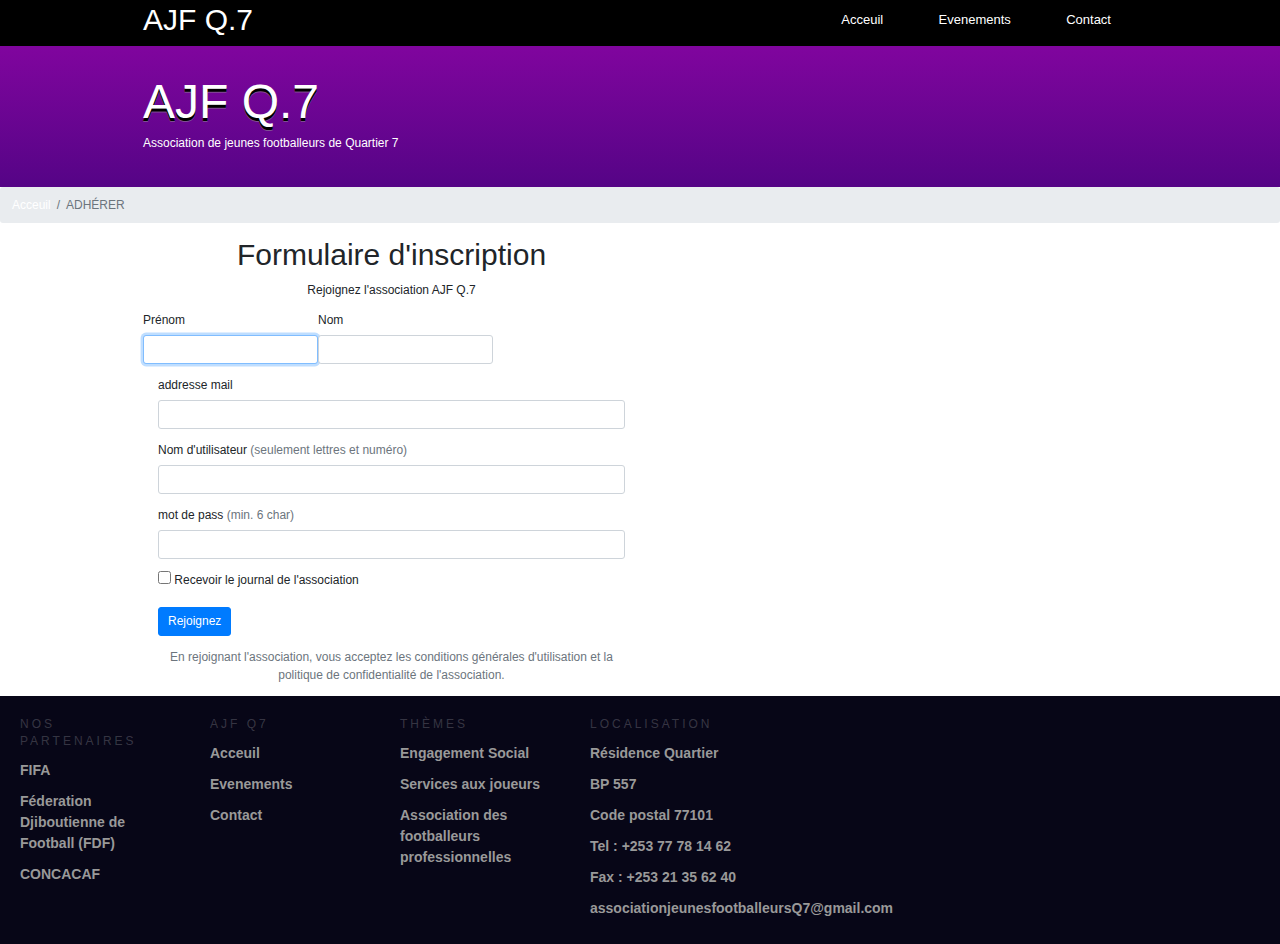
==== page.html @ a99fa95e "Creation d'un formulaire, d'un modal pour contact et du contenu. Amélioration du style grace à Boots" ====
<!DOCTYPE html>
<html lang="fr">
<head>
    <meta charset="utf-8">
    <meta name="viewport" content="width=device-width, initial-scale=1.0">
    <link rel="stylesheet" href="https://stackpath.bootstrapcdn.com/bootstrap/4.4.1/css/bootstrap.min.css" integrity="sha384-Vkoo8x4CGsO3+Hhxv8T/Q5PaXtkKtu6ug5TOeNV6gBiFeWPGFN9MuhOf23Q9Ifjh" crossorigin="anonymous">
    <link rel="stylesheet" href="style.css">
    <title>Association de jeunes footballeurs de Quartier 7</title>
</head>
<body>
	<!-- Modal -->
    <div class="modal fade" id="exampleModal" tabindex="-1" role="dialog" aria-labelledby="exampleModalLabel" aria-hidden="true">
        <div class="modal-dialog" role="document">
          <div class="modal-content">
            <div class="modal-header">
              <h5 class="modal-title" id="exampleModalLabel">Contacter</h5>
              <button type="button" class="close" data-dismiss="modal" aria-label="Close">
                <span aria-hidden="true">&times;</span>
              </button>
            </div>
            <div class="modal-body">
              <div class="mb-3">
                <label for="exampleFormControlInput1" class="form-label">Expéditeur</label>
                <input type="email" class="form-control" id="exampleFormControlInput1" placeholder="name@example.com">
              </div>
              <div class="mb-3">
                <label for="exampleFormControlInput2" class="form-label">Sujet</label>
                <input type="text" class="form-control" id="exampleFormControlInput2" placeholder=".....">
              </div>
              <div class="mb-3">
                <label for="exampleFormControlTextarea1" class="form-label">Message</label>
                <textarea class="form-control" id="exampleFormControlTextarea1" rows="3"></textarea>
              </div>
            </div>
            <div class="modal-footer">
              <button type="button" class="btn btn-secondary" data-dismiss="modal">J'ai changer d'avis</button>
              <button type="button" class="btn btn-primary">Envoyer</button>
            </div>
          </div>
        </div>
      </div>
      <!-- Fin du Modal -->
<header class="clearfix">
        <div class="container">
                <div class="header-left">
                    <h1>AJF Q.7</h1>
                </div>
                <div class="header-right">
                    <label for="open">
                        <span class="hidden-desktop"></span>
                    </label>
                    <input type="checkbox" name="" id="open">
                    <nav>
                        <a href="index.html">Acceuil</a>
                        <a href="#">Evenements</a>
                        <a type="button" data-toggle="modal" data-target="#exampleModal">Contact</a>
                    </nav>
                </div>
        </div>
</header>
    <section class="clearfix">
            <div class="container">
                <div class="section-left">
                    <h1 class="section-title">AJF Q.7</h1>
                    <h5 class="section-tagline">Association de jeunes footballeurs de Quartier 7</h5>
                </div>
            </div>
    </section>
            <div>
              <nav aria-label="breadcrumb">
                <ol class="breadcrumb">
                  <li class="breadcrumb-item"><a href="index.html">Acceuil</a></li>
                  <li class="breadcrumb-item active" aria-current="page">ADHÉRER</li>
                </ol>
              </nav>
            </div>
<main>

  <div class="container">
    <div class="col-sm-offset-2 col-sm-8 col-md-offset-3 col-md-6">
      <div class="header">
  
        <div class="header__text-group text-center">
          <h1 class="header__heading">Formulaire d'inscription</h1>
          <p class="header__subheading">Rejoignez l'association AJF Q.7</p>
        </div> <!-- close .text-group -->
      </div> <!-- close .header -->
      <div class="form-register">
        <form name="register">
          <input name="utf8" type="hidden" value="✓">
          <div class="row">
            <div class="col-xs-6">
              <div class="form-group">
                <label for="user_first_name">Prénom</label>
                <input autofocus="autofocus" class="form-control" required="required" type="text" name="user[first_name]" id="user_first_name">
              </div> <!-- close .form-group -->
            </div> <!-- close .col -->
  
            <div class="col-xs-6">
              <div class="form-group">
                <label for="user_last_name">Nom</label>
                <input class="form-control" type="text" name="user[last_name]" id="user_last_name">
              </div> <!-- close .form-group -->
            </div> <!-- close .col -->
          </div> <!-- close .row -->
  
          <div class="form-group">
            <label for="user_email">
              addresse mail
            </label>
            <input class="form-control" type="email" value="" name="user[email]" id="user_email" data-cip-id="cIPJQ342845639">
  
          </div> <!-- close .form-group -->
  
          <div class="form-group">
            <label for="user_username">
              Nom d'utilisateur <span class="text-secondary">(seulement lettres et numéro)</span>
            </label>
            <input class="form-control" required="required" type="text" name="user[username]" id="user_username" data-cip-id="user_username" autocomplete="off">
          </div> <!-- close .form-group -->
  
          <div class="form-group">
            <label for="user_password">
              mot de pass <span class="text-secondary">(min. 6 char)</span>
            </label>
            <input autocomplete="off" class="form-control" required="required" type="password" name="user[password]" id="user_password" data-cip-id="cIPJQ342845640">
  
          </div> <!-- close .form-group -->
  
          <div class="form-group">
            <label for="user_subscribe_to_newsletter">
              <input name="user[subscribe_to_newsletter]" type="hidden" value="0">
              <input type="checkbox" value="1" name="user[subscribe_to_newsletter]" id="user_subscribe_to_newsletter">
              Recevoir le journal de l'association
            </label>
          </div> <!-- close .form-group -->
  
          <div class="form-group">
            <input type="submit" value="Rejoignez" class="btn btn-primary">
          </div> <!-- close .form-group -->
  
          <div class="form-group text-center">
            <p class="text-secondary zeta">
              En rejoignant l'association, vous acceptez les conditions générales d'utilisation et la politique de confidentialité de l'association.
            </p>
          </div>
        </form>
      </div> <!-- close .form -->
    </div>
  </div>
</main>

<footer>
  <div class="footer">
 <div class="contain">
 <div class="col">
   <h1>Nos partenaires</h1>
    <ul>
      <li>FIFA</li>
      <li>Féderation Djiboutienne de Football (FDF)</li>
      <li>CONCACAF</li>
    </ul>
 </div>
 <div class="col">
   <h1>AJF Q7</h1>
   <ul>
     <li>Acceuil</li>
     <li>Evenements</li>
     <li><a type="button" data-toggle="modal" data-target="#exampleModal">Contact</a></li>
   </ul>
 </div>
 <div class="col">
   <h1>THÈMES</h1>
   <ul>
     <li>Engagement Social</li>
     <li>Services aux joueurs</li>
     <li>Association des footballeurs professionnelles</li>
   </ul>
 </div>
 <div class="col">
   <h1>Localisation</h1>
   <ul>
     <li>Résidence Quartier</li>
     <li>BP 557</li>
     <li>Code postal 77101</li>
     <li>Tel : +253 77 78 14 62</li>
     <li>Fax : +253 21 35 62 40</li>
     <li>associationjeunesfootballeursQ7@gmail.com</li>
   </ul>
 </div>
<div class="clearfix"></div>
</div>
</div>
</footer>
<script src="https://code.jquery.com/jquery-3.4.1.slim.min.js"
integrity="sha384-J6qa4849blE2+poT4WnyKhv5vZF5SrPo0iEjwBvKU7imGFAV0wwj1yYfoRSJoZ+n"
crossorigin="anonymous"></script>
<script src="https://cdn.jsdelivr.net/npm/popper.js@1.16.0/dist/umd/popper.min.js"
integrity="sha384-Q6E9RHvbIyZFJoft+2mJbHaEWldlvI9IOYy5n3zV9zzTtmI3UksdQRVvoxMfooAo"
crossorigin="anonymous"></script>
<script src="https://stackpath.bootstrapcdn.com/bootstrap/4.4.1/js/bootstrap.min.js"
integrity="sha384-wfSDF2E50Y2D1uUdj0O3uMBJnjuUD4Ih7YwaYd1iqfktj0Uod8GCExl3Og8ifwB6"
crossorigin="anonymous"></script>	
</body>
</html>
---- style.css ----
*{
  margin: 0;
	padding: 0;
	outline: none;
	border: none;
	-webkit-box-sizing: border-box;
}
*:before,
*:after{
	-webkit-box-sizing: border-box;
}
.clearfix {
  *zoom: 1;
}
html{
	font-family: Helvetica, arial, sans-serif;
	font-size: 12px;
}
body{
background: url('brushed_alu.png');
}
.main .card-deck .card {
  border-radius: 25px;
}
.main .btn {
  background-color: #b59e5c;
  color: white;
  font-size: 14px;
  line-height: 22px;
  width: 100%;
}

.main .btn {
  border-radius: 2em;
  box-shadow: 0 3px 6px rgba(0, 0, 0, 0.16);
  -moz-box-shadow: 0 3px 6px rgba(0, 0, 0, 0.16);
  -o-box-shadow: 0 3px 6px rgba(0, 0, 0, 0.16);
  -webkit-box-shadow: 0 3px 6px rgba(0, 0, 0, 0.16);
  border: none;
  padding: 0.5rem 0.75rem;
}
.clearfix:before,
.clearfix:after {
  display: table;
  line-height: 0;
  content: "";
}
.clearfix:after {
  clear: both;
}
.container{
	width: 80%;
	margin: 0 auto;
}
header{
	width: 100%;
	height: auto;
	background: black;
}
.header-left,
.header-right{
	position: relative;
	color: white;
	float: left;
}
.header-left{
	width: 30%;
}
.header-right label{
	position: absolute;
	top: -3.7em;
	right: 0;
	cursor: pointer;
}
.header-right span{
	position: relative;
	width: 2em;
	height: 2em;
	background: rgba(255,255,255,.3);
	-webkit-transition: all .3s ease;
}
.header-right span:hover{
	background: rgba(255,255,255,.6);
}
.header-right span:before,
.header-right span:after{
	content: '';
	position: absolute;
	width: 2em;
	height: .5em;
	top: 4px;
	left: 0;
	background: black;
}
.header-right span:after{
	top: 14px;
}
.header-right{
	width: 70%;
	text-align: right;
}
#open{
	display: none;
}
h1{
	font-weight: 300;
	line-height: 40px;
}
a{
	text-decoration: none;
	color: white;
}
nav>a{
	position: relative;
	display: inline-block;
	font-size: 13px;
	line-height: 40px;
	padding: 0 2em;
	-webkit-transition: all .3s ease;
}
nav>a:hover{
	background: rgba(255,255,255,.9);
	color: black;
}
.hidden-desktop{
	display: none;
}
section{
	width: 100%;
	height: auto;
	background-image: -webkit-linear-gradient(#80059E 0%, #550486 100%);
}
.section-left,
.section-right{
	float: left;
}
.section-left{
	width: 70%;
	padding: 3em 0;
}
.section-right{
	width: 30%;
}
.section-title,
.section-tagline{
	color: white;
	font-weight: 300;
	margin: 0;
	padding: 0;
	-webkit-transition: all .4s ease;
}
.section-title{
	font-size: 4em;
	margin-bottom: .3em;
	text-shadow: 0 3px 0px black,
				 0 4px 0px rgba(150,150,150,.5);
}
.section-tagline{
	font-size: 1em;
}
.learn-more{
	display: table;
	margin: 3em auto 0;
	padding: 1em 6em;
	cursor: pointer;
	border-radius: 3px;
	box-shadow: inset 0 -3px 0 rgba(0,0,0,.8);
	background: #EAAF00;
	background-image: -webkit-linear-gradient(#EAAF00 0%, #D78100 100%);
	font-size: 1.2em;
}
.learn-more:hover{
	background: #EAAF00;
}
.learn-more:active{
	box-shadow: inset 0 2px 0 rgba(0,0,0,.8);
}
.footer {
  width: 100%;
  position: relative;
  height: auto;
  background-color: #070617;
}
.footer .col {
  width: 190px;
  height: auto;
  float: left;
  box-sizing: border-box;
  -webkit-box-sizing: border-box;
  -moz-box-sizing: border-box;
  padding: 0px 20px 20px 20px;
}
.footer .col h1 {
  margin: 0;
  padding: 0;
  font-family: inherit;
  font-size: 12px;
  line-height: 17px;
  padding: 20px 0px 5px 0px;
  color: rgba(255,255,255,0.2);
  font-weight: normal;
  text-transform: uppercase;
  letter-spacing: 0.250em;
}
.footer .col ul {
  list-style-type: none;
  margin: 0;
  padding: 0;
}
.footer .col ul li {
  color: #999999;
  font-size: 14px;
  font-family: inherit;
  font-weight: bold;
  padding: 5px 0px 5px 0px;
  cursor: pointer;
  transition: .2s;
  -webkit-transition: .2s;
  -moz-transition: .2s;
}
.social ul li {
  display: inline-block;
  padding-right: 5px !important;
}

.footer .col ul li:hover {
  color: #ffffff;
  transition: .1s;
  -webkit-transition: .1s;
  -moz-transition: .1s;
}
.clearfix {
  clear: both;
}

/* Portrait tablet to landscape and desktop */
@media (min-width: 768px) and (max-width: 979px) {
	.box{
		width: 49%;
		margin-bottom: 5%;
	}

	ul li:nth-child(3) .box{
		clear: both;
	}

	ul li:nth-child(2n) .box{
		margin-right: 0;
		clear: right;
	}
	.contain .social {
    width: 1000px;
    display: block;
  }
  .social h1 {
    margin: 0px;
  }
}

/* Small monitor */
@media (max-width: 979px){
	nav>a{
		padding: 0 1.5em;
	}
	.section-left,
	.section-right{
		width: 100%;
	}
	.section-left{
		text-align: center;
	}
	.section-right{
		padding: 0 0 2em;
	}
	.section-title{
		font-size: 4em;
		margin-bottom: .2em;
	}
	.section-tagline{
		font-size: 1.3em;
	}
	.learn-more{
		margin: 0 auto;
	}
	.footer .col {
    width: 33%;
  }
  .footer .col h1 {
    font-size: 14px;
  }
  .footer .col ul li {
    font-size: 13px;
  }
}
 
/* Landscape phone to portrait tablet */
@media (max-width: 767px) {
	.container{
		width: 95%;
	}
	nav>a{
		padding: 0 2em;
	}
	h1{
		padding: .5em 0;
	}
	.header-left,
	.header-right{
		width: 100%;
		text-align: center;
	}
	.section-left,
	.section-right{
		width: 100%;
	}
	.section-left{
		text-align: center;
		padding: 2em 0;
	}
	.section-right{
		padding: 1em 0 2em;
	}
	.section-title{
		font-size: 3em;
		margin-bottom: .2em;
	}
	.section-tagline{
		font-size: 1.3em;
	}
	.learn-more{
		margin: 0 auto;
	}
	.footer .col {
    width: 33%;
  }
  .footer .col h1 {
    font-size: 14px;
  }
  .footer .col ul li {
    font-size: 13px;
  }
}
/* Landscape phones and down */
@media (max-width: 580px) {
	body{
		padding: 0 .5em;
	}
	.container{
		width: 90%;
	}
	nav{
		height: 0;
		overflow: hidden;
		-webkit-transition: all .3s ease;
	}
	input[type="checkbox"]:checked + nav{
		height: 205px;
	}
	nav>a{
		padding: 0 1em;
		display: block;
		border-bottom: solid 1px rgba(255,255,255,.1);
	}
	h1{
		padding: .5em 0;
	}
	.header-left,
	.header-right{
		width: 100%;
		text-align: center;
	}
	.section-left,
	.section-right{
		width: 100%;
	}
	.section-left{
		text-align: center;
		padding: 1em 0;
	}
	.section-right{
		text-align: center;
		padding: 1em 0 2em;
	}
	.section-title{
		font-size: 2.4em;
		margin-bottom: 0;
	}
	.section-tagline{
		font-size: 1em;
	}
	.learn-more{
		display: table;
		margin: 0 auto;
	}
	.hidden-desktop{
		display: block;
	}
	.footer .col {
		width: 50%;
	}
	.footer .col h1 {
		font-size: 14px;
	}
	.footer .col ul li {
		font-size: 13px;
	}
}
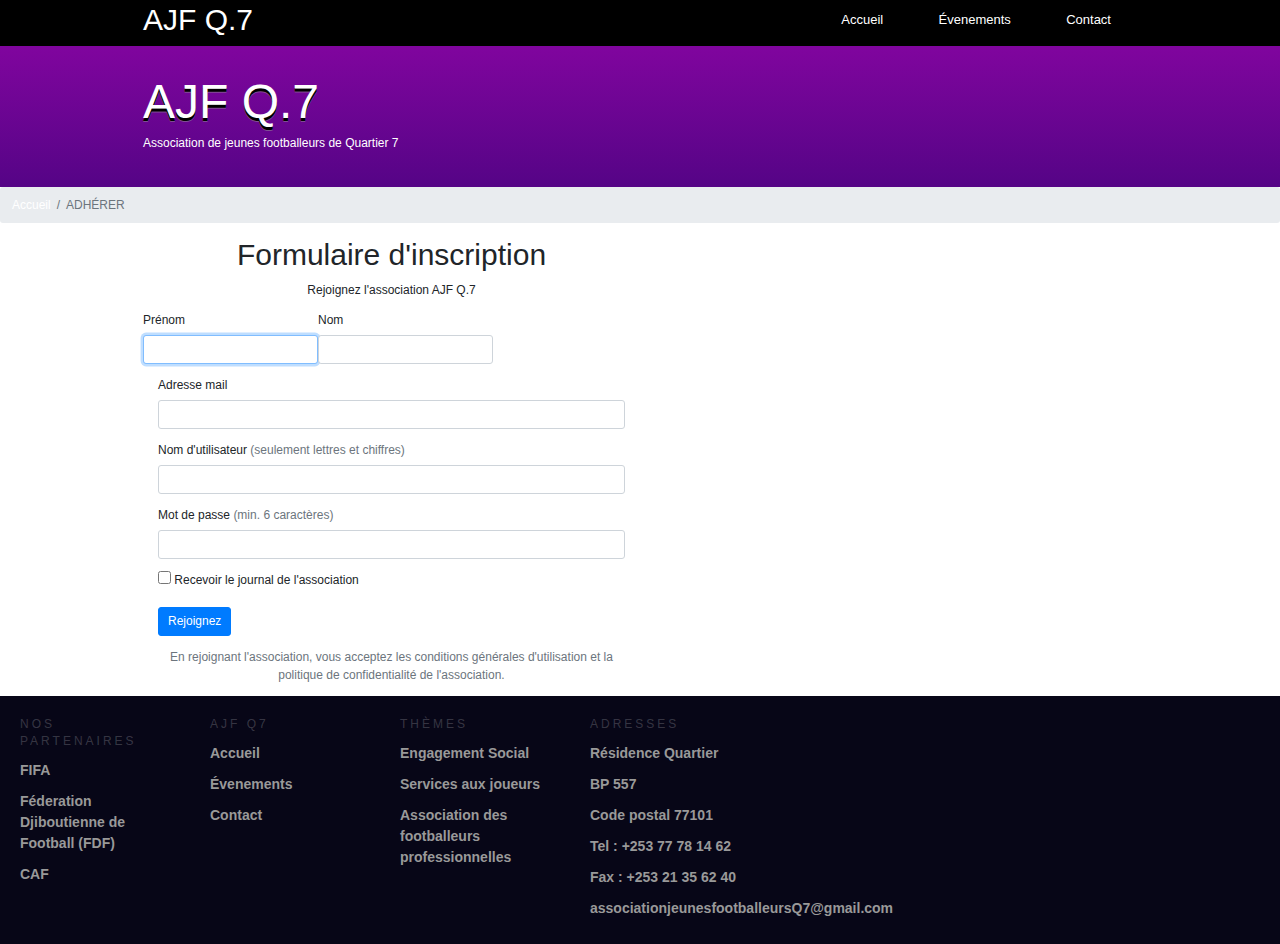
==== commit b5cae4a2: "Corrections d'orthographe avant l'envoi" ====
--- a/page.html
+++ b/page.html
@@ -9,37 +9,37 @@
 </head>
 <body>
 	<!-- Modal -->
-    <div class="modal fade" id="exampleModal" tabindex="-1" role="dialog" aria-labelledby="exampleModalLabel" aria-hidden="true">
-        <div class="modal-dialog" role="document">
-          <div class="modal-content">
-            <div class="modal-header">
-              <h5 class="modal-title" id="exampleModalLabel">Contacter</h5>
-              <button type="button" class="close" data-dismiss="modal" aria-label="Close">
-                <span aria-hidden="true">&times;</span>
-              </button>
-            </div>
-            <div class="modal-body">
-              <div class="mb-3">
-                <label for="exampleFormControlInput1" class="form-label">Expéditeur</label>
-                <input type="email" class="form-control" id="exampleFormControlInput1" placeholder="name@example.com">
-              </div>
-              <div class="mb-3">
-                <label for="exampleFormControlInput2" class="form-label">Sujet</label>
-                <input type="text" class="form-control" id="exampleFormControlInput2" placeholder=".....">
-              </div>
-              <div class="mb-3">
-                <label for="exampleFormControlTextarea1" class="form-label">Message</label>
-                <textarea class="form-control" id="exampleFormControlTextarea1" rows="3"></textarea>
-              </div>
-            </div>
-            <div class="modal-footer">
-              <button type="button" class="btn btn-secondary" data-dismiss="modal">J'ai changer d'avis</button>
-              <button type="button" class="btn btn-primary">Envoyer</button>
-            </div>
-          </div>
+  <div class="modal fade" id="exampleModal" tabindex="-1" role="dialog" aria-labelledby="exampleModalLabel" aria-hidden="true">
+    <div class="modal-dialog" role="document">
+      <div class="modal-content">
+        <div class="modal-header">
+          <h5 class="modal-title" id="exampleModalLabel">Nous Contacter</h5>
+          <button type="button" class="close" data-dismiss="modal" aria-label="Close">
+            <span aria-hidden="true">&times;</span>
+          </button>
+        </div>
+        <div class="modal-body">
+          <div class="mb-3">
+            <label for="exampleFormControlInput1" class="form-label">Expéditeur</label>
+            <input type="email" class="form-control" id="exampleFormControlInput1" placeholder="name@example.com">
+          </div>
+          <div class="mb-3">
+            <label for="exampleFormControlInput2" class="form-label">Sujet</label>
+            <input type="text" class="form-control" id="exampleFormControlInput2" placeholder=".....">
+          </div>
+          <div class="mb-3">
+            <label for="exampleFormControlTextarea1" class="form-label">Message</label>
+            <textarea class="form-control" id="exampleFormControlTextarea1" rows="3"></textarea>
+          </div>
+        </div>
+        <div class="modal-footer">
+          <button type="button" class="btn btn-secondary" data-dismiss="modal">Je change d'avis</button>
+          <button type="button" class="btn btn-primary">Envoyer</button>
         </div>
       </div>
-      <!-- Fin du Modal -->
+    </div>
+  </div>
+  <!-- Fin du Modal -->
 <header class="clearfix">
         <div class="container">
                 <div class="header-left">
@@ -51,8 +51,8 @@
                     </label>
                     <input type="checkbox" name="" id="open">
                     <nav>
-                        <a href="index.html">Acceuil</a>
-                        <a href="#">Evenements</a>
+                        <a href="index.html">Accueil</a>
+                        <a href="#">Évenements</a>
                         <a type="button" data-toggle="modal" data-target="#exampleModal">Contact</a>
                     </nav>
                 </div>
@@ -69,7 +69,7 @@
             <div>
               <nav aria-label="breadcrumb">
                 <ol class="breadcrumb">
-                  <li class="breadcrumb-item"><a href="index.html">Acceuil</a></li>
+                  <li class="breadcrumb-item"><a href="index.html">Accueil</a></li>
                   <li class="breadcrumb-item active" aria-current="page">ADHÉRER</li>
                 </ol>
               </nav>
@@ -106,7 +106,7 @@
   
           <div class="form-group">
             <label for="user_email">
-              addresse mail
+              Adresse mail
             </label>
             <input class="form-control" type="email" value="" name="user[email]" id="user_email" data-cip-id="cIPJQ342845639">
   
@@ -114,14 +114,14 @@
   
           <div class="form-group">
             <label for="user_username">
-              Nom d'utilisateur <span class="text-secondary">(seulement lettres et numéro)</span>
+              Nom d'utilisateur <span class="text-secondary">(seulement lettres et chiffres)</span>
             </label>
             <input class="form-control" required="required" type="text" name="user[username]" id="user_username" data-cip-id="user_username" autocomplete="off">
           </div> <!-- close .form-group -->
   
           <div class="form-group">
             <label for="user_password">
-              mot de pass <span class="text-secondary">(min. 6 char)</span>
+              Mot de passe <span class="text-secondary">(min. 6 caractères)</span>
             </label>
             <input autocomplete="off" class="form-control" required="required" type="password" name="user[password]" id="user_password" data-cip-id="cIPJQ342845640">
   
@@ -158,14 +158,14 @@
     <ul>
       <li>FIFA</li>
       <li>Féderation Djiboutienne de Football (FDF)</li>
-      <li>CONCACAF</li>
+      <li>CAF</li>
     </ul>
  </div>
  <div class="col">
    <h1>AJF Q7</h1>
    <ul>
-     <li>Acceuil</li>
-     <li>Evenements</li>
+     <li>Accueil</li>
+     <li>Évenements</li>
      <li><a type="button" data-toggle="modal" data-target="#exampleModal">Contact</a></li>
    </ul>
  </div>
@@ -178,7 +178,7 @@
    </ul>
  </div>
  <div class="col">
-   <h1>Localisation</h1>
+   <h1>Adresses</h1>
    <ul>
      <li>Résidence Quartier</li>
      <li>BP 557</li>
